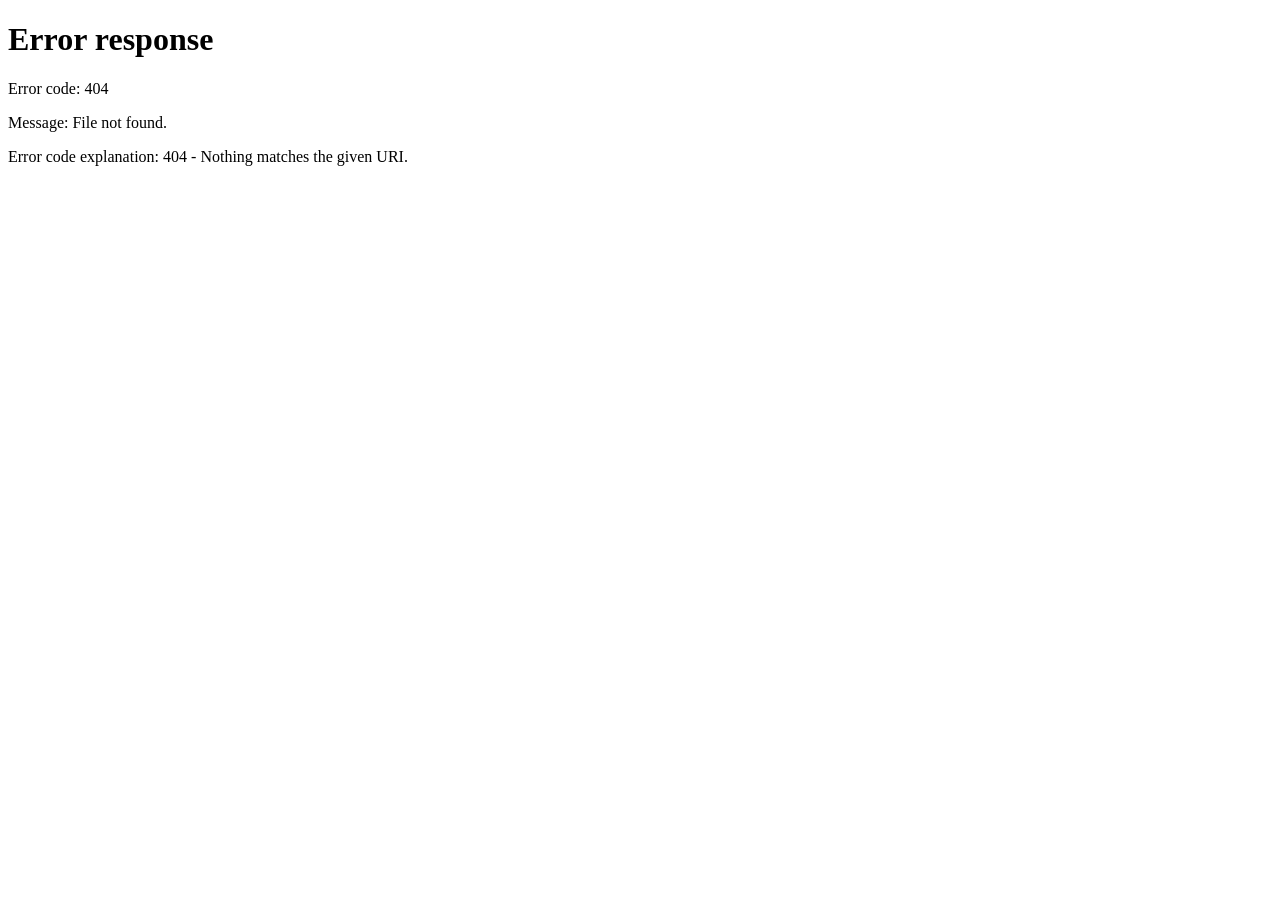
==== frontend/src/screens/index.html @ f03d182b "Create index.html" ====
<!-- index.html -->
<!DOCTYPE html>
<html lang="ar">
<head>
  <meta charset="UTF-8" />
  <meta http-equiv="refresh" content="0;url=screens/login.html" />
  <title>AirChat</title>
</head>
<body>
  <p>جاري التحويل...</p>
</body>
</html>
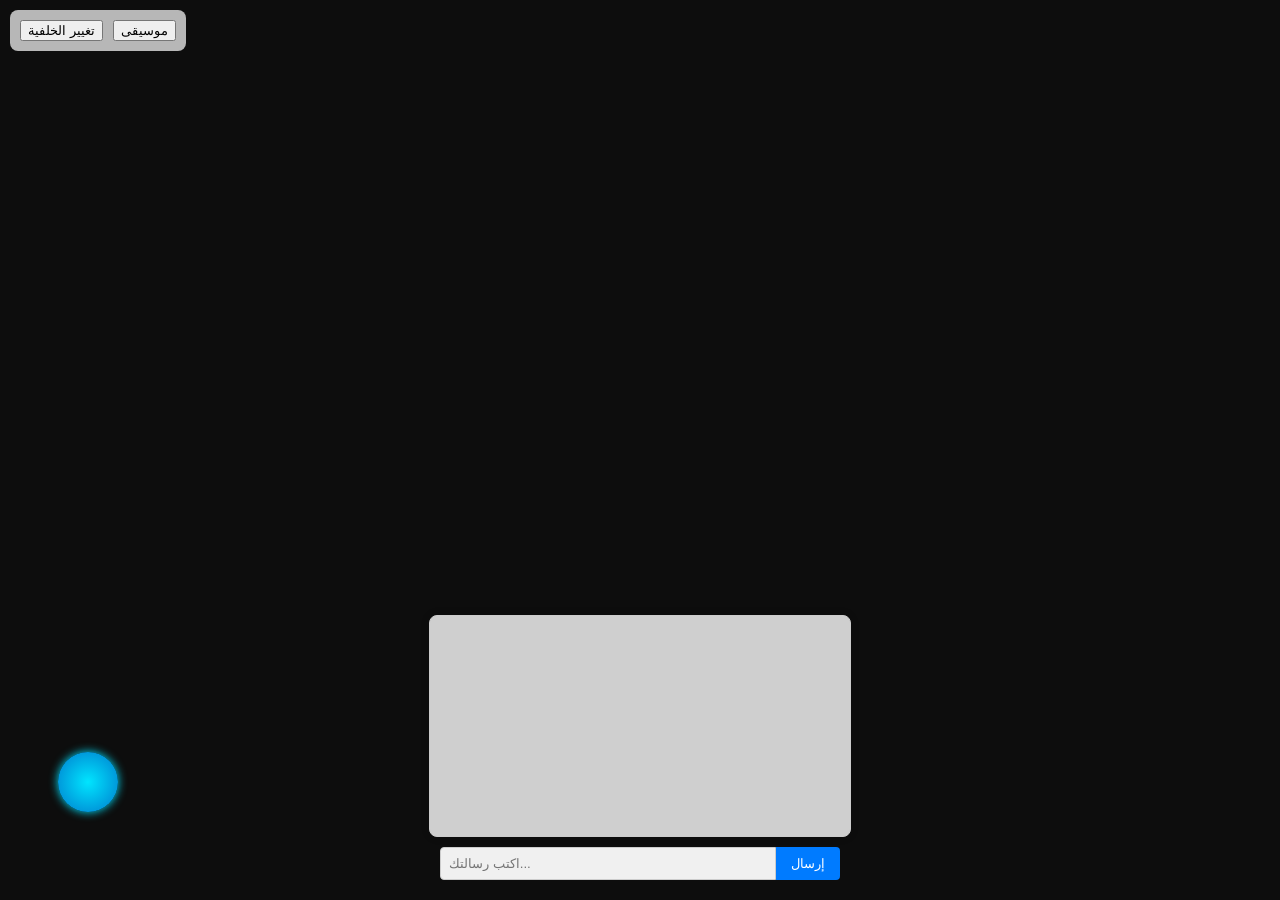
==== commit b219438f: "Update index.html" ====
--- a/frontend/src/screens/index.html
+++ b/frontend/src/screens/index.html
@@ -1,12 +1,111 @@
-<!-- index.html -->
 <!DOCTYPE html>
 <html lang="ar">
 <head>
-  <meta charset="UTF-8" />
-  <meta http-equiv="refresh" content="0;url=screens/login.html" />
-  <title>AirChat</title>
+    <meta charset="UTF-8">
+    <meta name="viewport" content="width=device-width, initial-scale=1.0">
+    <title>غرفتي الافتراضية (AirChat)</title>
+    <base href="/Ar-ab/"> 
+    
+    <link rel="stylesheet" href="style.css"> 
+    
+    <style>
+        /* إضافة بعض التصميم الأساسي هنا إذا لم يكن موجودًا في style.css بعد */
+        body { margin: 0; font-family: Arial, sans-serif; overflow: hidden; background-color: #0d0d0d; color: #fff; }
+        #room-container {
+            width: 100vw;
+            height: 100vh;
+            background-size: cover;
+            background-position: center;
+            display: flex;
+            flex-direction: column;
+            justify-content: flex-end; /* يدفع صندوق الدردشة للأسفل */
+            align-items: center;
+            position: relative;
+        }
+        #controls {
+            position: absolute;
+            top: 10px;
+            left: 10px;
+            background-color: rgba(255, 255, 255, 0.7);
+            padding: 10px;
+            border-radius: 8px;
+            display: flex;
+            gap: 10px;
+            z-index: 100; /* للتأكد من ظهوره فوق الخلفية */
+        }
+        #chat-box {
+            width: 90%;
+            max-width: 400px;
+            height: 200px;
+            border: 1px solid #ccc;
+            padding: 10px;
+            overflow-y: scroll;
+            background-color: rgba(255, 255, 255, 0.8);
+            margin-bottom: 10px;
+            border-radius: 8px;
+            box-shadow: 0 0 10px rgba(0,0,0,0.1);
+        }
+        .chat-message {
+            margin-bottom: 5px;
+            color: #333; /* لون نص الرسالة داخل الصندوق الأبيض */
+        }
+        .chat-message strong {
+            color: #007bff; /* لون اسم المستخدم */
+        }
+        #chat-input-container {
+            display: flex;
+            width: 90%;
+            max-width: 400px;
+            margin-bottom: 20px;
+        }
+        #chat-input {
+            flex-grow: 1;
+            padding: 8px;
+            border: 1px solid #ccc;
+            border-radius: 4px 0 0 4px;
+            background-color: #f0f0f0; /* فاتح ليتناسب مع chat-box */
+            color: #333;
+        }
+        #send-btn {
+            padding: 8px 15px;
+            background-color: #007bff;
+            color: white;
+            border: none;
+            border-radius: 0 4px 4px 0;
+            cursor: pointer;
+        }
+        .mic-circle {
+            /* تصميم من ملف style.css، للتأكيد يمكن وضعه هنا مؤقتا */
+            width: 60px; height: 60px; border-radius: 50%;
+            background: radial-gradient(#00e5ff, #007acc);
+            display: flex; align-items: center; justify-content: center;
+            margin: 8px; box-shadow: 0 0 10px #00e5ff;
+            position: absolute; /* مهم لتفعيل التحريك */
+            cursor: grab;
+        }
+    </style>
 </head>
 <body>
-  <p>جاري التحويل...</p>
+    <div id="room-container">
+        <div id="controls">
+            <button id="change-bg-btn">تغيير الخلفية</button>
+            <button id="toggle-music-btn">موسيقى</button>
+            </div>
+
+        <div id="chat-box">
+            </div>
+        <div id="chat-input-container">
+            <input type="text" id="chat-input" placeholder="اكتب رسالتك...">
+            <button id="send-btn">إرسال</button>
+        </div>
+        
+        <div id="my-mic-button" class="mic-circle" style="bottom: 80px; left: 50px;">
+            </div>
+    </div>
+
+    <script src="/socket.io/socket.io.js"></script>
+    
+    <script type="module" src="main.js"></script>
+
 </body>
 </html>
--- a/frontend/src/screens/style.css
+++ b/frontend/src/screens/style.css
@@ -0,0 +1,61 @@
+/* style.css - تصميم واجهات المشروع */
+
+body {
+  margin: 0;
+  font-family: "Segoe UI", Tahoma, Geneva, Verdana, sans-serif;
+  background-color: #0d0d0d;
+  color: #fff;
+}
+
+.container {
+  padding: 20px;
+}
+
+.button {
+  background-color: #2196f3;
+  color: #fff;
+  padding: 10px 20px;
+  border: none;
+  border-radius: 8px;
+  cursor: pointer;
+}
+
+.button:hover {
+  background-color: #1976d2;
+}
+
+.mic-circle {
+  width: 60px;
+  height: 60px;
+  border-radius: 50%;
+  background: radial-gradient(#00e5ff, #007acc);
+  display: flex;
+  align-items: center;
+  justify-content: center;
+  margin: 8px;
+  box-shadow: 0 0 10px #00e5ff;
+}
+
+.room-container {
+  min-height: 100vh;
+  background-color: #1e1e1e;
+  padding: 20px;
+  border-radius: 12px;
+  box-shadow: 0 0 30px rgba(0, 0, 0, 0.5);
+}
+
+input,
+textarea {
+  background-color: #2c2c2c;
+  border: 1px solid #444;
+  border-radius: 6px;
+  color: white;
+  padding: 8px;
+}
+
+input:focus,
+textarea:focus {
+  outline: none;
+  border-color: #00e5ff;
+  box-shadow: 0 0 5px #00e5ff;
+}
